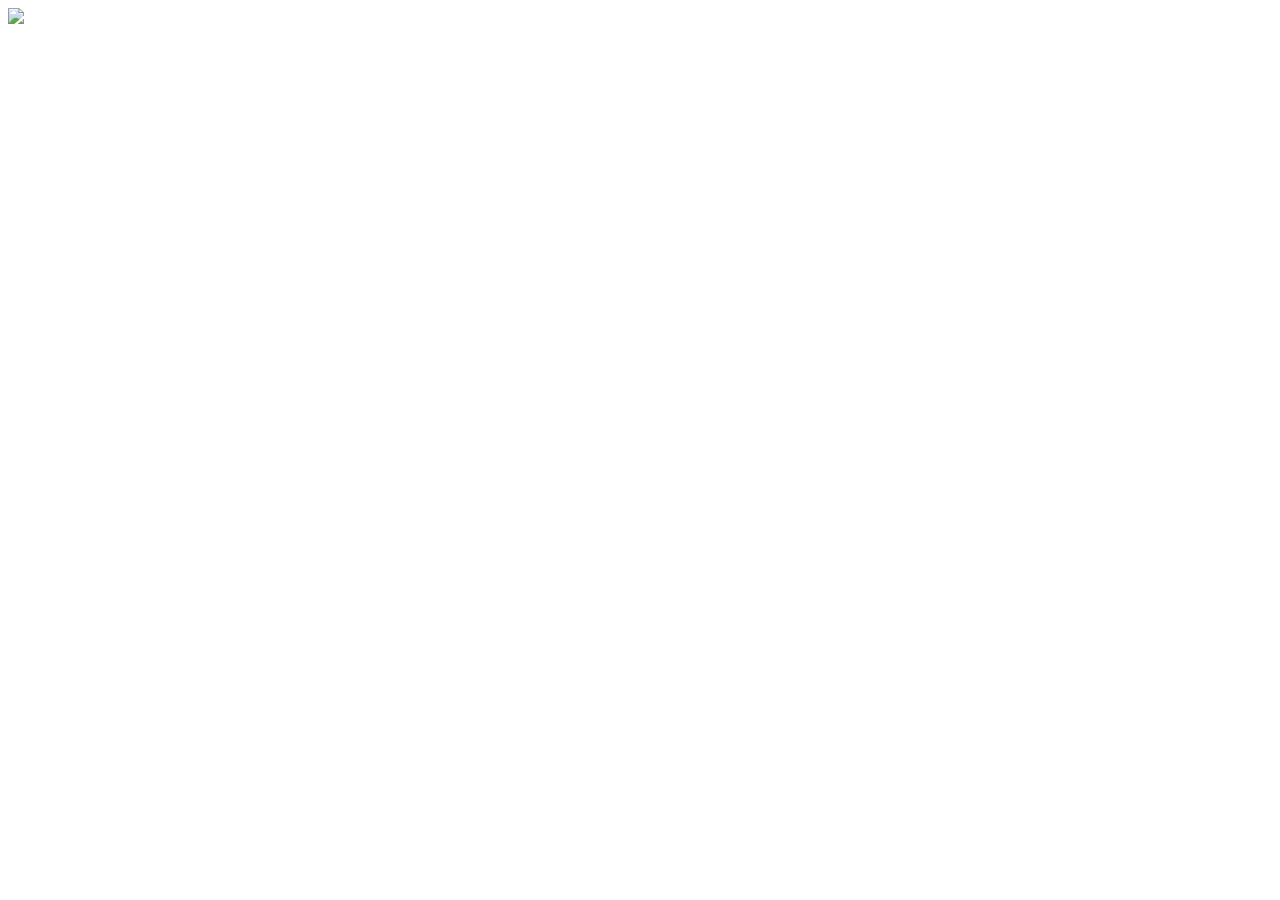
==== model1/WebContent/zproject/kakao.html @ 8c3a20ff "ㅜㅜ" ====
<!DOCTYPE html>
<html>
<head>
<meta charset="utf-8"/>
<meta http-equiv="X-UA-Compatible" content="IE=edge"/>
<meta name="viewport" content="user-scalable=no, initial-scale=1.0, maximum-scale=1.0, minimum-scale=1.0, width=device-width"/>
<title>Custom Login Demo - Kakao JavaScript SDK</title>
<script src="//developers.kakao.com/sdk/js/kakao.min.js"></script>

</head>
<body>
<a id="custom-login-btn" href="javascript:loginWithKakao()">
<img src="//mud-kage.kakao.com/14/dn/btqbjxsO6vP/KPiGpdnsubSq3a0PHEGUK1/o.jpg" width="300"/>
</a>
<script type='text/javascript'>
  //<![CDATA[
    // 사용할 앱의 JavaScript 키를 설정해 주세요.
    Kakao.init('7e0b8541f6b3c291e6ba7d98c0f53a37');
    function loginWithKakao() {
      // 로그인 창을 띄웁니다.
      Kakao.Auth.login({
        success: function(authObj) {
          alert(JSON.stringify(authObj));
        },
        fail: function(err) {
          alert(JSON.stringify(err));
        }
      });
    };
  //]]>
</script>

</body>
</html>
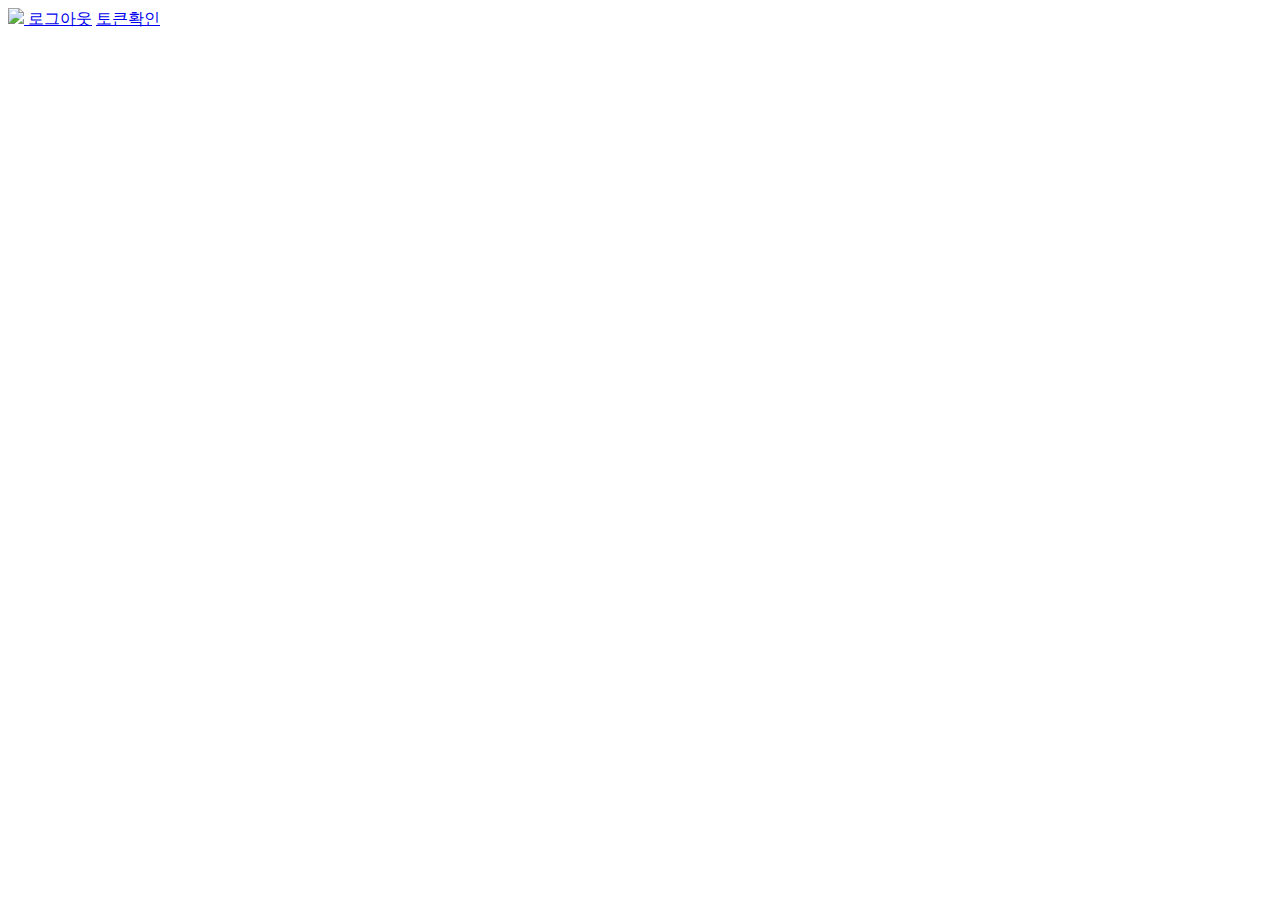
==== commit d101ac9b: "카카오" ====
--- a/model1/WebContent/zproject/kakao.html
+++ b/model1/WebContent/zproject/kakao.html
@@ -12,22 +12,36 @@
 <a id="custom-login-btn" href="javascript:loginWithKakao()">
 <img src="//mud-kage.kakao.com/14/dn/btqbjxsO6vP/KPiGpdnsubSq3a0PHEGUK1/o.jpg" width="300"/>
 </a>
+<a href="javascript:logoutWithKakao()">로그아웃</a>
+<a href="javascript:alertToken()">토큰확인</a>
 <script type='text/javascript'>
   //<![CDATA[
     // 사용할 앱의 JavaScript 키를 설정해 주세요.
     Kakao.init('7e0b8541f6b3c291e6ba7d98c0f53a37');
     function loginWithKakao() {
       // 로그인 창을 띄웁니다.
-      Kakao.Auth.login({
+      Kakao.Auth.loginForm({
         success: function(authObj) {
           alert(JSON.stringify(authObj));
+          Kakao.Auth.setAccessToken(authObj.access_token); //토큰 셋팅
         },
         fail: function(err) {
           alert(JSON.stringify(err));
         }
       });
     };
-  //]]>
+    function logoutWithKakao() {
+		//로그아웃
+		Kakao.Auth.logout(
+			function() {
+				//로그아웃 로직 구현
+			});
+		}
+
+	function alertToken() {
+		alert(Kakao.Auth.getAccessToken());
+	}
+	//]]>
 </script>
 
 </body>
